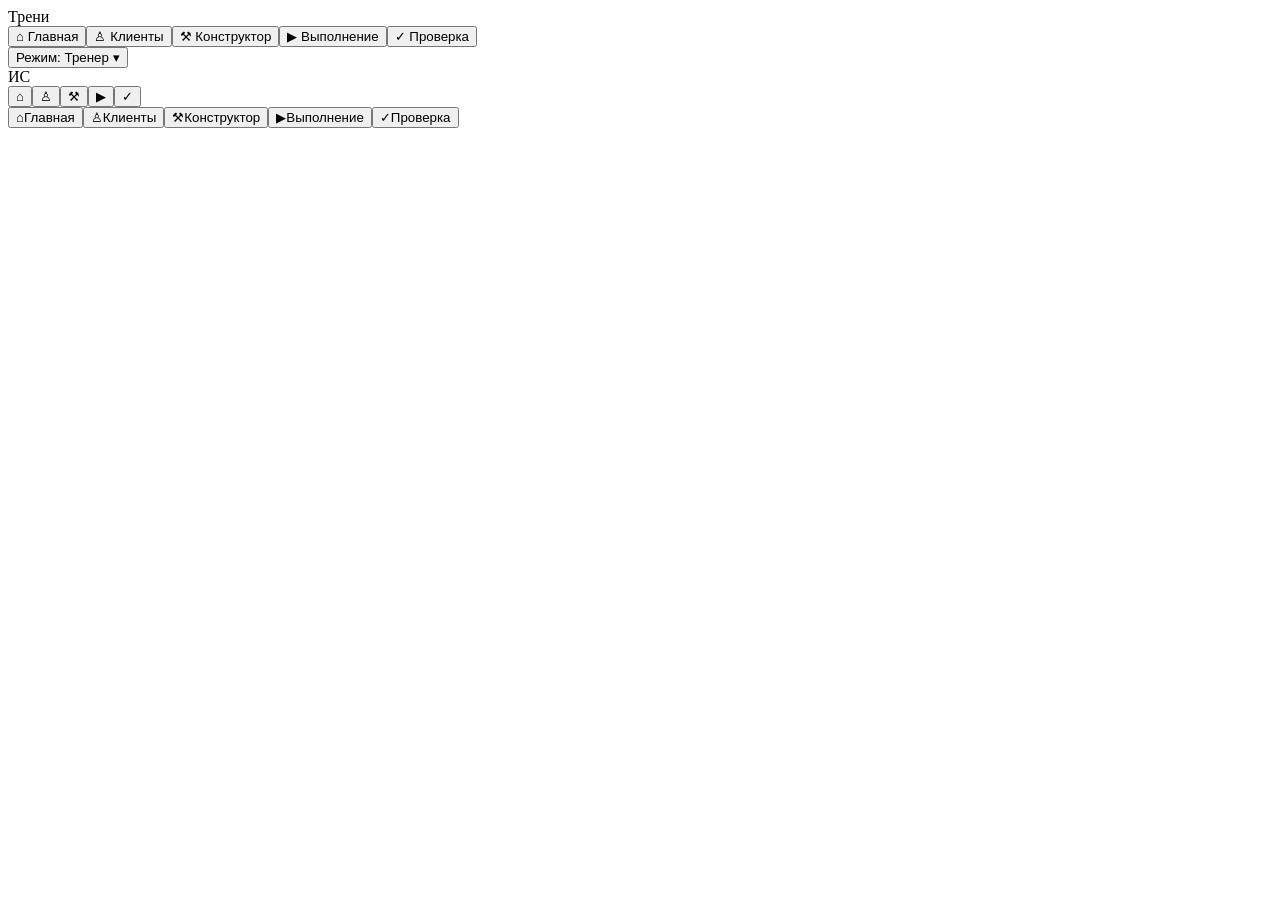
==== public/index.html @ c77d3bf4 "Build Treni training workflow and demo" ====
<!doctype html><html lang="ru"><head><meta charset="utf-8"><meta name="viewport" content="width=device-width,initial-scale=1"><title>Трени — тестовое приложение</title><link rel="stylesheet" href="/style.css"></head><body>
<header class="top"><div class="brand"><span class="mark"><i></i><i></i><i></i></span>Трени</div><nav class="topnav"><button class="nav active" data-nav="home">⌂ Главная</button><button class="nav" data-nav="clients">♙ Клиенты</button><button class="nav" data-nav="constructor">⚒ Конструктор</button><button class="nav" data-nav="workout">▶ Выполнение</button><button class="nav" data-nav="review">✓ Проверка</button></nav><div class="topright"><button class="mode" id="modeBtn" data-action="mode">Режим: Тренер ▾</button><div class="avatar">ИС</div></div></header>
<aside class="rail"><button class="active" data-nav="home">⌂</button><button data-nav="clients">♙</button><button data-nav="constructor">⚒</button><button data-nav="workout">▶</button><button data-nav="review">✓</button></aside><main><div id="view"></div></main>
<nav class="mobile"><button class="active" data-nav="home"><span>⌂</span><span>Главная</span></button><button data-nav="clients"><span>♙</span><span>Клиенты</span></button><button data-nav="constructor"><span>⚒</span><span>Конструктор</span></button><button data-nav="workout"><span>▶</span><span>Выполнение</span></button><button data-nav="review"><span>✓</span><span>Проверка</span></button></nav><div id="modal"></div><div class="toast" id="toast"></div>
<script type="module" src="/app.js"></script>
</body></html>
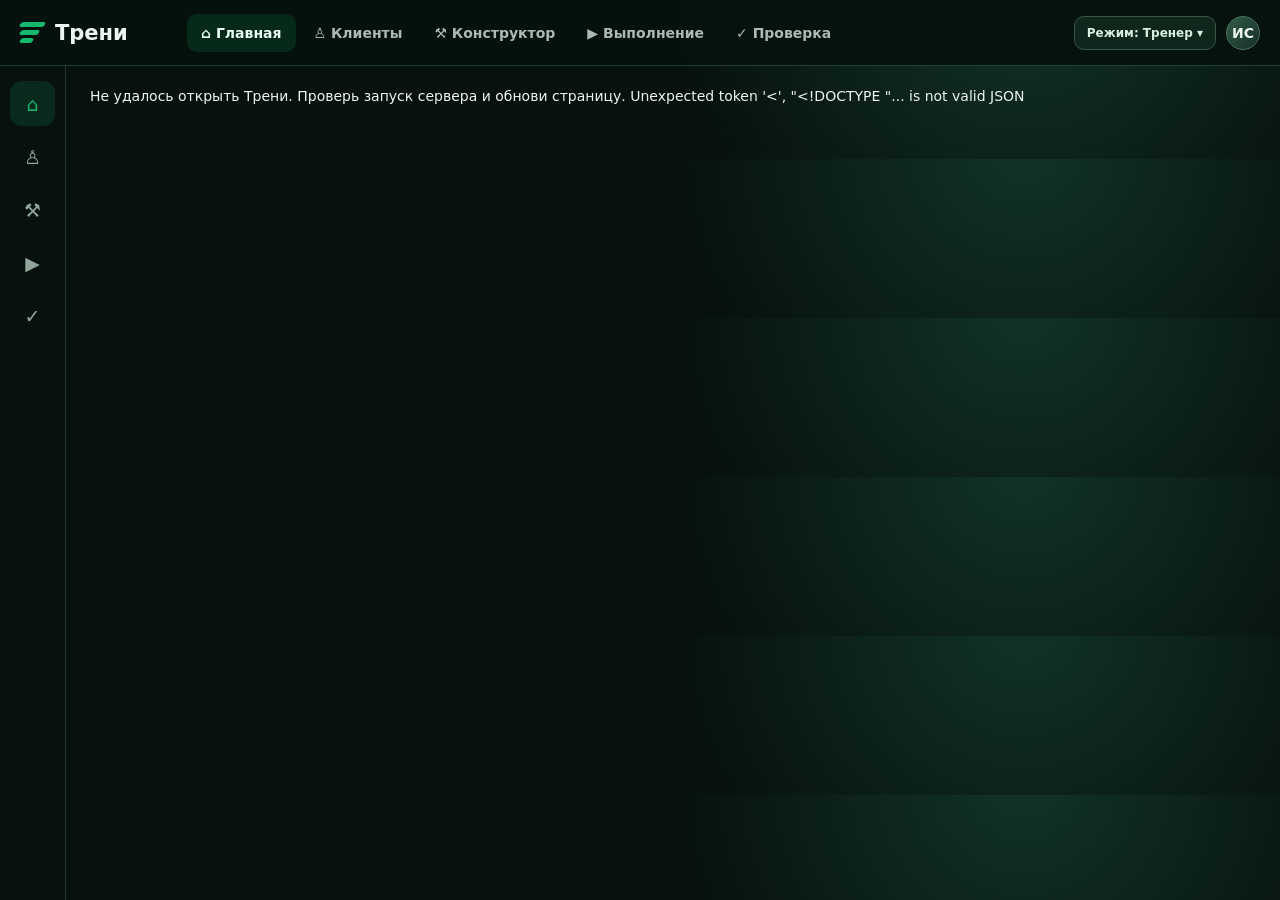
==== commit ba7f5fb5: "Add installable phone demo and GitHub Pages build" ====
--- a/public/index.html
+++ b/public/index.html
@@ -1,6 +1,6 @@
-<!doctype html><html lang="ru"><head><meta charset="utf-8"><meta name="viewport" content="width=device-width,initial-scale=1"><title>Трени — тестовое приложение</title><link rel="stylesheet" href="/style.css"></head><body>
+<!doctype html><html lang="ru"><head><meta charset="utf-8"><meta name="viewport" content="width=device-width,initial-scale=1"><meta name="theme-color" content="#07120f"><title>Трени — тестовое приложение</title><link rel="stylesheet" href="./style.css"></head><body>
 <header class="top"><div class="brand"><span class="mark"><i></i><i></i><i></i></span>Трени</div><nav class="topnav"><button class="nav active" data-nav="home">⌂ Главная</button><button class="nav" data-nav="clients">♙ Клиенты</button><button class="nav" data-nav="constructor">⚒ Конструктор</button><button class="nav" data-nav="workout">▶ Выполнение</button><button class="nav" data-nav="review">✓ Проверка</button></nav><div class="topright"><button class="mode" id="modeBtn" data-action="mode">Режим: Тренер ▾</button><div class="avatar">ИС</div></div></header>
 <aside class="rail"><button class="active" data-nav="home">⌂</button><button data-nav="clients">♙</button><button data-nav="constructor">⚒</button><button data-nav="workout">▶</button><button data-nav="review">✓</button></aside><main><div id="view"></div></main>
 <nav class="mobile"><button class="active" data-nav="home"><span>⌂</span><span>Главная</span></button><button data-nav="clients"><span>♙</span><span>Клиенты</span></button><button data-nav="constructor"><span>⚒</span><span>Конструктор</span></button><button data-nav="workout"><span>▶</span><span>Выполнение</span></button><button data-nav="review"><span>✓</span><span>Проверка</span></button></nav><div id="modal"></div><div class="toast" id="toast"></div>
-<script type="module" src="/app.js"></script>
+<script type="module" src="./app.js"></script>
 </body></html>
--- a/public/style.css
+++ b/public/style.css
@@ -0,0 +1,276 @@
+:root{--bg:#07120f;--panel:#0e1e18;--panel2:#132720;--line:#29443a;--text:#edf5f0;--muted:#91a79c;--green:#16b86e;--soft:rgba(22,184,110,.14);--shadow:0 14px 40px rgba(0,0,0,.22);--r:16px}
+
+*{box-sizing:border-box}
+body{margin:0;background:radial-gradient(circle at 80% -10%,#123328 0,transparent 33%),var(--bg);color:var(--text);font:14px Inter,system-ui,-apple-system,"Segoe UI",Arial,sans-serif}
+button,input,textarea,select{font:inherit}
+button{cursor:pointer}
+.top{height:66px;position:sticky;top:0;z-index:20;background:rgba(6,18,14,.95);backdrop-filter:blur(14px);border-bottom:1px solid #244234;display:flex;align-items:center;padding:0 20px;gap:22px}
+.brand{font-size:21px;font-weight:850;display:flex;align-items:center;gap:10px;min-width:145px}
+.mark{display:flex;flex-direction:column;gap:3px}
+.mark i{height:5px;width:25px;background:var(--green);border-radius:3px;transform:skew(-25deg)}
+.mark i:nth-child(2){width:19px}
+.mark i:nth-child(3){width:13px}
+.topnav{display:flex;gap:4px;flex:1}
+.nav{border:0;background:transparent;color:#a9bbb2;padding:11px 14px;border-radius:10px;font-weight:650}
+.nav.active,.nav:hover{background:var(--soft);color:#eafff3}
+.topright{display:flex;align-items:center;gap:10px}
+.mode{border:1px solid #365748;background:#10251c;color:#d9eee2;border-radius:10px;padding:9px 12px;font-size:12px;font-weight:750}
+.avatar{width:34px;height:34px;border-radius:50%;background:linear-gradient(135deg,#315b49,#172e25);border:1px solid #4a705d;display:grid;place-items:center;font-weight:800}
+.rail{position:fixed;top:66px;bottom:0;left:0;width:66px;background:#07120f;border-right:1px solid #203b2e;display:flex;flex-direction:column;align-items:center;padding:15px 7px;gap:8px;z-index:10}
+.rail button{width:45px;height:45px;border:0;border-radius:12px;background:transparent;color:#91a79c;font-size:19px}
+.rail button.active,.rail button:hover{background:var(--soft);color:var(--green)}
+main{margin-left:66px;padding:22px 24px 55px;max-width:1900px}
+.head{display:flex;justify-content:space-between;align-items:flex-start;gap:14px;margin-bottom:18px}
+.eyebrow{font-size:10px;color:var(--green);font-weight:850;letter-spacing:1.2px;margin-bottom:6px}
+h1{font-size:25px;letter-spacing:-.6px;margin:0 0 6px}
+h2{font-size:17px;margin:0}
+h3{font-size:14px;margin:0}
+.sub{color:var(--muted);font-size:12px;line-height:1.5}
+.panel{background:linear-gradient(155deg,#142a21,#0b1b14);border:1px solid var(--line);border-radius:var(--r);box-shadow:var(--shadow);overflow:hidden}
+.ph{padding:14px 16px;border-bottom:1px solid #294338;display:flex;align-items:center;justify-content:space-between;gap:9px}
+.pb{padding:15px}
+.btn{border:1px solid #365748;border-radius:10px;padding:9px 13px;background:#142a21;color:#e6f2eb;font-weight:700;display:inline-flex;align-items:center;justify-content:center;gap:7px;white-space:nowrap}
+.btn:hover{border-color:#4f8b6c;background:#19372a}
+.btn.primary{background:linear-gradient(135deg,#17bd72,#0c8c53);border-color:#18b86d;color:#04170e}
+.btn.ghost{background:transparent}
+.btn.sm{padding:6px 9px;font-size:11px}
+.btn.icon{padding:4px 7px;background:transparent}
+.pill{display:inline-flex;padding:5px 9px;border-radius:99px;background:#1a3328;border:1px solid #315543;color:#b9d9c7;font-size:10px;font-weight:750}
+.pill.green{background:var(--soft);border-color:#267a4d;color:#8af0b8}
+.pill.amber{color:#e9ca87;background:#392e16;border-color:#69542c}
+.grid{display:grid;gap:14px}
+.kpis{grid-template-columns:repeat(3,1fr);margin-bottom:16px}
+.kpi{padding:16px;display:flex;gap:13px;align-items:center}
+.kico{width:42px;height:42px;border-radius:13px;background:var(--soft);display:grid;place-items:center;color:#77e5a6;font-size:20px}
+.kpi strong{font-size:23px;display:block}
+.kpi span{font-size:11px;color:var(--muted)}
+.homegrid{grid-template-columns:1.4fr .85fr}
+.row{display:flex;align-items:center;gap:12px;padding:12px;border:1px solid #2b4939;border-radius:12px;background:#091a12;margin-bottom:9px}
+.person{width:44px;height:44px;border-radius:50%;background:linear-gradient(135deg,#b3c4a2,#436d57);color:#092016;display:grid;place-items:center;font-weight:800;flex:none}
+.grow{flex:1;min-width:0}
+.grow small{display:block;color:var(--muted);margin-top:4px}
+.action{padding:14px;border:1px solid #294b39;background:#0a1a12;border-radius:12px;margin-bottom:10px}
+.action p{font-size:11px;color:var(--muted);line-height:1.5;margin:7px 0 11px}
+.constructor{display:grid;grid-template-columns:minmax(245px,.82fr) minmax(280px,.9fr) minmax(590px,2.15fr);gap:12px;align-items:stretch}
+.cPanel{min-width:0}
+.scroll{height:calc(100vh - 260px);min-height:400px;overflow-y:auto;overscroll-behavior:contain;scrollbar-width:thin;scrollbar-color:#3d6b53 transparent}
+.scroll::-webkit-scrollbar{width:7px}
+.scroll::-webkit-scrollbar-thumb{background:#355d48;border-radius:9px}
+.field{display:flex;flex-direction:column;gap:5px;margin-bottom:11px}
+.field label{font-size:10px;color:#a9bdb1;font-weight:750}
+.field input,.field textarea,.field select,.input{width:100%;background:#091710;border:1px solid #365448;color:#edf7f0;border-radius:9px;padding:9px 10px;outline:none;min-width:0}
+.field textarea{min-height:70px;resize:vertical;line-height:1.4}
+.field input:focus,.field textarea:focus,.field select:focus{border-color:var(--green);box-shadow:0 0 0 3px rgba(22,184,110,.1)}
+.fieldrow{display:grid;grid-template-columns:1fr 1fr;gap:8px}
+.facts{display:grid;gap:6px;margin:8px 0 14px}
+.fact{display:grid;grid-template-columns:100px 1fr;gap:8px;padding:6px 0;border-bottom:1px solid #233d30;font-size:11px}
+.fact span{color:var(--muted)}
+.fact.fact-long{display:flex;flex-direction:column;gap:6px;padding:10px 0}
+.fact.fact-long b{display:block;width:100%;background:#091b12;border:1px solid #365448;border-radius:10px;padding:11px 12px;line-height:1.6;font-weight:500;color:#e6f4ea;white-space:pre-wrap;overflow-wrap:anywhere;font-size:12px}
+.fact.fact-long span{font-size:11px;font-weight:700}
+.search{margin-bottom:9px}
+.chips{display:flex;flex-wrap:wrap;gap:5px;margin:8px 0 10px}
+.chip{border:1px solid #355143;background:#0b1b14;color:#adc1b4;border-radius:99px;padding:6px 9px;font-size:10px}
+.chip.active{background:var(--green);color:#042014;border-color:var(--green)}
+.liblist{display:flex;flex-direction:column;gap:7px}
+.libcard{display:flex;align-items:center;gap:9px;padding:7px;border:1px solid #294638;background:#091a12;border-radius:11px;min-height:68px;cursor:grab}
+.libcard:hover{border-color:#4d8d68;background:#12271d}
+.libcard img{width:52px;height:52px;object-fit:cover;border-radius:8px;flex:none}
+.libname{font-size:11px;font-weight:750;line-height:1.3;flex:1;min-width:0}
+.libmeta{font-size:9px;color:var(--muted);margin-top:4px}
+.add{width:28px;height:28px;border:1px solid #3d6b51;border-radius:8px;background:#10251a;color:#79e6a8;font-size:18px}
+.weekstrip{display:flex;gap:6px;overflow:auto;padding:0 0 10px}
+.weektab{border:1px solid #345444;background:#0a1a13;color:#a9bcb0;border-radius:8px;padding:7px 11px;font-size:11px;white-space:nowrap}
+.weektab.active{background:#123d29;border-color:#1b9e60;color:#eafff1}
+.tools{display:flex;align-items:center;gap:7px;flex-wrap:wrap}
+.trainingScroll{overflow-x:auto;padding-bottom:7px}
+.trainrow{display:flex;gap:9px;min-width:max-content}
+.traincol{width:235px;min-height:420px;border:1px solid #365448;border-radius:13px;background:linear-gradient(180deg,#12271d,#091810);display:flex;flex-direction:column;overflow:hidden}
+.traincol.selected{border-color:#198c55}
+.trainhead{padding:11px;display:flex;justify-content:space-between;border-bottom:1px solid #294338}
+.trainhead b{font-size:15px}
+.traincomment{width:100%;background:transparent;color:#adc2b5;border:0;border-bottom:1px solid #294338;padding:9px;font-size:10px;min-height:44px;resize:vertical}
+.drop{padding:8px;display:flex;flex-direction:column;gap:7px;flex:1;min-height:320px}
+.drop.over{background:rgba(22,184,110,.1);outline:2px dashed #20b86e;outline-offset:-4px}
+.hint{margin:auto;text-align:center;color:#789586;border:1px dashed #426c55;border-radius:11px;padding:22px 9px;width:100%;font-size:11px;line-height:1.5}
+.bcard{border:1px solid #355748;background:linear-gradient(140deg,#1a3026,#0e1f17);border-radius:10px;padding:8px;display:flex;gap:8px;align-items:center;cursor:grab}
+.bcard img{width:43px;height:43px;border-radius:7px;object-fit:cover}
+.binfo{flex:1;min-width:0}
+.binfo strong{font-size:10px;line-height:1.3;display:block}
+.binfo small{font-size:9px;color:var(--muted);display:block;margin-top:4px}
+.weekbottom{text-align:center;padding:12px}
+.review{display:grid;grid-template-columns:215px minmax(330px,1.5fr) minmax(220px,.75fr) minmax(275px,.92fr);gap:11px;align-items:start}
+.reviewlist{display:flex;flex-direction:column;gap:6px;padding:12px}
+.reviewlist button{background:#10231a;color:#d9e9df;border:1px solid transparent;text-align:left;padding:9px;border-radius:9px;font-size:10px}
+.reviewlist button.active{background:#0e3b27;border-color:#15965b}
+.video{aspect-ratio:16/10;background:#050a07;border-radius:12px;overflow:hidden;border:1px solid #355548;position:relative}
+.video video{width:100%;height:100%;object-fit:contain;background:#000}
+.placeholder{width:100%;height:100%;position:relative}
+.placeholder img{width:100%;height:100%;object-fit:cover;opacity:.8}
+.overlay{position:absolute;inset:0;background:linear-gradient(transparent,rgba(0,0,0,.68));display:flex;flex-direction:column;align-items:center;justify-content:center;text-align:center;padding:15px}
+.play{width:52px;height:52px;border-radius:50%;background:#16b86e;color:#042014;display:grid;place-items:center;font-size:23px;margin-bottom:10px}
+.history{margin-top:10px}
+.historyhead{padding:11px;display:flex;justify-content:space-between;cursor:pointer}
+.historyitems{display:flex;gap:8px;overflow-x:auto;padding:0 10px 11px}
+.historyitem{width:116px;flex:none;border:1px solid #355547;border-radius:9px;overflow:hidden;background:#0a1a12;cursor:pointer}
+.historyitem img{width:100%;height:62px;object-fit:cover;display:block}
+.historyitem strong{font-size:9px;display:block;padding:6px 6px 2px}
+.historyitem small{font-size:8px;color:var(--muted);display:block;padding:0 6px 6px}
+.comment{padding:10px;border:1px solid #294638;background:#091a12;border-radius:10px;margin-bottom:8px}
+.commentmeta{display:flex;justify-content:space-between;color:#a7c0b1;font-size:9px;margin-bottom:7px}
+.comment p{font-size:11px;line-height:1.45;margin:0}
+.trend{display:flex;justify-content:space-between;gap:6px;padding:10px;border:1px solid #294638;border-radius:10px;margin-bottom:6px;background:#091a12;font-size:10px}
+.trend span{color:#c1d4c8}
+.tablewrap{overflow-x:auto}
+table{border-collapse:collapse;width:100%;font-size:10px}
+th,td{padding:8px 5px;border-bottom:1px solid #294338;text-align:center;white-space:nowrap}
+th{color:#a9c0b2;background:#0a1e14}
+td.plan{color:#8ce7ad;background:rgba(22,184,110,.08)}
+.factinput{width:53px;background:#09170f;color:#f0f7f2;border:1px solid #42654f;border-radius:6px;padding:5px 2px;text-align:center}
+.workgrid{display:grid;grid-template-columns:1.4fr .75fr;gap:14px}
+.exercisebox{padding:15px;border:1px solid #365747;border-radius:13px;background:#10231a;margin-bottom:12px}
+.setrow{display:grid;grid-template-columns:32px 1fr 1fr 30px;gap:8px;align-items:center;padding:9px 0;border-bottom:1px solid #294338}
+.setrow input{width:100%;min-width:0;background:#07150e;border:1px solid #385949;color:#f0f8f3;border-radius:9px;padding:10px 5px;text-align:center;font-size:15px}
+.planhint{display:block;font-size:9px;color:#7d9688;margin-bottom:4px}
+.timer{display:flex;align-items:center;justify-content:space-between;gap:10px;padding:14px;border:1px solid #315542;background:rgba(22,184,110,.08);border-radius:12px}
+.timer strong{font-size:23px;font-variant-numeric:tabular-nums}
+.tabs{display:flex;gap:6px;flex-wrap:wrap;margin:12px 0}
+.tab{border:1px solid #345444;background:#0a1b13;color:#a9bdb1;border-radius:8px;padding:7px 10px;font-size:10px}
+.tab.active{background:#143d29;color:#eafff1;border-color:#1a9b5c}
+.toast{position:fixed;bottom:22px;right:22px;z-index:80;background:#163b29;border:1px solid #2ca66a;color:#eafff0;padding:11px 15px;border-radius:11px;box-shadow:var(--shadow);opacity:0;transform:translateY(10px);pointer-events:none;transition:.2s}
+.toast.show{opacity:1;transform:translateY(0)}
+.modalback{position:fixed;inset:0;background:#000a;z-index:60;display:grid;place-items:center;padding:15px}
+.modal{width:min(600px,96vw);max-height:90vh;overflow:auto;background:#10231a;border:1px solid #426c54;border-radius:16px;padding:18px;box-shadow:0 25px 80px #000}
+.setedit{display:grid;grid-template-columns:30px 1fr 1fr 75px 30px;gap:6px;align-items:center;margin:7px 0}
+.setedit input{width:100%;background:#08170f;border:1px solid #355344;color:#eff8f1;border-radius:8px;padding:8px}
+.mobile{display:none}
+.muted{color:var(--muted)}
+.smallnote{font-size:9px;color:#80988b;line-height:1.45}
+.empty{padding:20px;text-align:center;color:var(--muted);border:1px dashed #3b5a49;border-radius:10px}
+
+@media(max-width:1280px){.constructor{grid-template-columns:240px 270px minmax(540px,1fr)}
+.review{grid-template-columns:190px minmax(320px,1.4fr) minmax(220px,.75fr)}
+.reviewRight{grid-column:2/4;display:grid;grid-template-columns:1fr 1fr;gap:10px}
+.reviewRight>.panel{margin-top:0!important}
+}
+
+@media(max-width:950px){.topnav{display:none}
+.brand{flex:1}
+.rail{display:none}
+main{margin-left:0;padding:16px 12px 90px}
+.homegrid,.workgrid{grid-template-columns:1fr}
+.constructor{grid-template-columns:1fr}
+.scroll{height:350px;min-height:240px}
+.review{grid-template-columns:1fr}
+.reviewRight{grid-column:auto;display:block}
+.mobile{display:flex;position:fixed;bottom:0;left:0;right:0;height:65px;background:#05100cf5;border-top:1px solid #2d4a3a;z-index:50;justify-content:space-around;align-items:center}
+.mobile button{border:0;background:transparent;color:#91a79a;font-size:9px;display:flex;flex-direction:column;gap:3px;align-items:center}
+.mobile button span:first-child{font-size:18px}
+.mobile button.active{color:#76e6a5}
+.head{flex-direction:column}
+.kpis{grid-template-columns:1fr 1fr}
+}
+
+@media(max-width:540px){h1{font-size:21px}
+.top{height:58px;padding:0 12px}
+.topright .mode{font-size:10px;padding:8px}
+.kpi{padding:11px}
+.kpi strong{font-size:19px}
+.setrow{grid-template-columns:25px 1fr 1fr 27px;gap:5px}
+.setrow input{font-size:13px;padding:9px 3px}
+.fact{grid-template-columns:90px 1fr}
+}
+:root {color-scheme:dark}
+.rail button span+span {display:none}
+.topnav button span+span {margin-left:5px}
+.library-controls {margin-bottom:8px}
+.library-controls select {width:auto;max-width:100%;flex:1}
+.library-scroll {height:calc(100vh - 385px);min-height:280px}
+select {color:var(--text);background:var(--bg);border:1px solid var(--line);border-radius:8px;padding:7px}
+@media(min-width:951px) {
+  .cPanel:has(>.pb:not([hidden]) .library-scroll) {height:calc(100dvh - 180px);min-height:530px;align-self:start;display:flex;flex-direction:column}
+  .cPanel:has(.library-scroll) > .pb:not([hidden]) {display:flex;flex-direction:column;min-height:0}
+  .cPanel .library-scroll {flex:1;min-height:0}
+}
+.libname,.binfo strong {overflow-wrap:anywhere}
+.insert-before {box-shadow:0 -3px 0 #43dd99}
+.insert-after {box-shadow:0 3px 0 #43dd99}
+.insert-empty {outline:2px dashed #43dd99;outline-offset:-2px}
+.preline {white-space:pre-wrap;overflow-wrap:anywhere}
+.block-section,.review-block {margin-top:12px}
+.profile-grid {grid-template-columns:minmax(210px,.65fr) minmax(0,1.65fr);align-items:start}
+.profile-save {position:sticky;bottom:0;padding:8px 0;background:var(--panel)}
+.profile-grid .row,.session-row {margin:8px 0}
+.row small {overflow-wrap:anywhere}
+.error {color:#ffa7ae}
+a {color:#8df4d7}
+hr {border:0;border-top:1px solid var(--line);margin:20px 0}
+[hidden] {display:none!important}
+.tools.spaced {justify-content:space-between}
+.quick-sets {display:grid;grid-template-columns:repeat(4,minmax(0,1fr)) auto;gap:6px}
+.quick-sets input {min-width:0}
+.edit-labels {color:var(--muted);font-size:11px}
+.setedit {grid-template-columns:22px minmax(0,1fr) minmax(0,1fr) minmax(0,1fr) 42px}
+.workout-exercise {margin:14px 0;scroll-margin-top:90px}
+.setlabels {color:var(--muted);font-size:12px}
+.setrow input[type=number] {width:100%;min-width:0;color:#fff;font-weight:650}
+.setrow input::placeholder {color:#9faeaa;font-weight:400;opacity:1}
+.set-actions {margin:12px 0}
+.set-actions .btn {min-width:38px}
+.workout-video {max-width:650px}
+.rest-panel {position:sticky;top:86px;align-self:start}
+.timer-actions,.video-tools {margin-top:10px}
+.no-video {height:100%;display:grid;place-items:center;color:var(--muted);padding:1rem}
+.historyhead {cursor:pointer}
+.historyitems {display:flex;overflow-x:auto}
+.historyitem {min-width:112px;text-align:left;color:var(--text);flex:0 0 120px}
+.historyitem.selected {border-color:var(--green)}
+.missing-poster {display:grid;place-items:center;width:100%;height:50px;background:#0b1a14;border-radius:5px;color:var(--muted)}
+.trend.entry {display:block}
+.trend.entry small {margin-left:7px}
+.trend-set {display:inline-block;margin:5px 7px 1px 0}
+.result {display:inline-block;white-space:nowrap;padding:4px;border-radius:5px;border:1px solid var(--line)}
+.reviewRight .pb:has(.tablewrap) {padding:8px}
+.reviewlist button {white-space:normal;justify-content:flex-start;overflow-wrap:anywhere;line-height:1.4}
+.feedback-item figure,.frame-list figure {margin:12px 0}
+.feedback-item figure img,.frame-list img {display:block;max-width:100%;height:auto;border-radius:9px}
+.feedback-item figcaption {margin:4px 0;color:var(--muted)}
+.annotation-layout {display:grid;grid-template-columns:minmax(0,1fr) minmax(0,1fr);gap:12px;align-items:start}
+.annotation-workspace {min-width:0;border:1px solid var(--line);border-radius:10px;margin:12px 0;padding:12px}
+.annotation-workspace:disabled {opacity:.5}
+.annotation-actions {margin:10px 0}
+.annotation-actions select {width:auto}
+.annotation-actions input {max-width:210px}
+.canvas-shell {background:#050a07;border:1px solid var(--line);border-radius:9px;overflow:hidden}
+#markCanvas {width:100%;height:auto;display:block;touch-action:none;cursor:crosshair}
+[data-mark][aria-pressed=true] {border-color:#58d2ae;background:#17473b}
+.frame-list {display:grid;grid-template-columns:repeat(auto-fit,minmax(130px,1fr));gap:12px}
+.frame-list button {margin-top:6px}
+.recording summary,.annotation-layout summary {cursor:pointer}
+#recordPreview video {width:100%;max-width:620px}
+body[data-role=client] {--green:#0D9488;--soft:#0d94883b}
+body[data-role=client] .btn.primary {background:#0D9488;border-color:#43bfb0;color:#051c1a}
+body[data-role=client] .mobile button.active {color:#5eead4}
+:focus-visible {outline:2px solid #75e2be;outline-offset:2px}
+@media(max-width:1280px) {
+  .reviewRight>.review-block {margin-top:0}
+}
+@media(max-width:950px) {
+  .library-scroll {height:280px;min-height:200px}
+  .profile-grid,.annotation-layout {grid-template-columns:1fr}
+  .profile-save {bottom:65px}
+  .rest-panel {position:fixed;bottom:69px;top:auto;right:12px;left:12px;z-index:20}
+  .rest-panel .ph {display:none}
+  .rest-panel .pb {display:flex;align-items:center;justify-content:space-between;padding:6px 9px;gap:6px}
+  .rest-panel .timer {padding:4px;background:none;border:0}
+  .rest-panel .timer strong {font-size:20px}
+  .rest-panel .timer-actions {margin:0}
+  .rest-panel button {padding:6px 8px}
+  main:has(.rest-panel) {padding-bottom:150px}
+  .toast {bottom:126px;right:12px;max-width:calc(100vw - 24px)}
+}
+@media(max-width:500px) {
+  .quick-sets {grid-template-columns:repeat(2,minmax(0,1fr))}
+  .quick-sets button {grid-column:1/-1}
+  .session-row {flex-wrap:wrap}
+}
